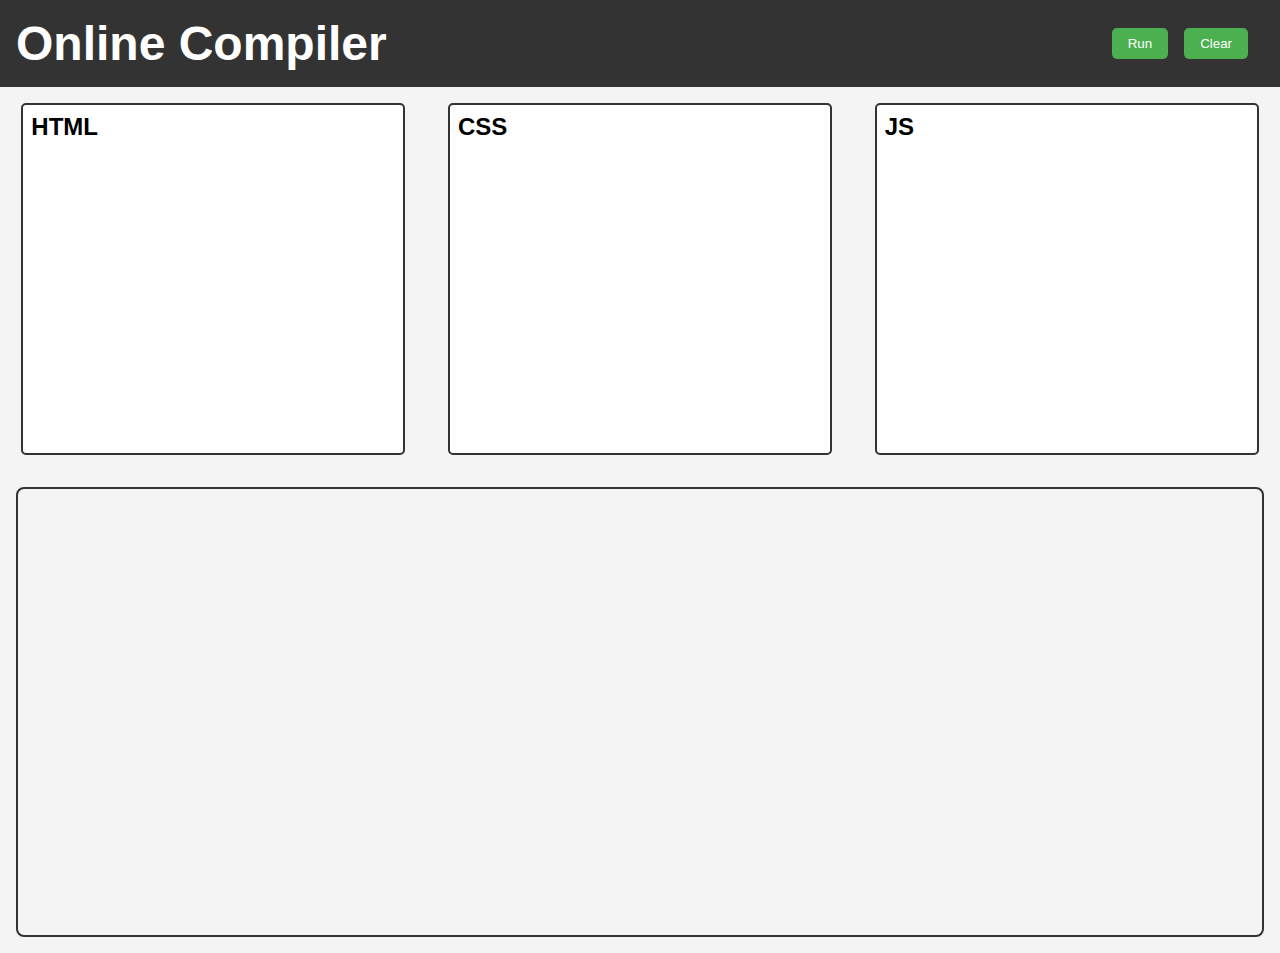
==== Online Code Editor/index.html @ 0f6fb5d3 "Update and rename onlinecode.html to index.html" ====
<!DOCTYPE html>
<html lang="en">
<head>
	<meta charset="UTF-8">
    <meta http-equiv="X-UA-Compatible" content="IE=edge">
    <meta name="viewport" content="width=device-width, initial-scale=1.0">
	<title>Online Compiler</title>
	<link rel="stylesheet" href="onlinecode.css">
	<link rel="icon" href="/images/circle_img_bg.png">
</head>

<body>
	<div class="header">
		<div class="logo">
			<h1>Online Compiler</h1>
		</div>
		<div class="button-group">
			<button class="run-btn">Run</button>
			<button class="clear-btn">Clear</button>
		</div>
	</div>

	<div class="editor-container">
		<div class="code-editor">
			<div class="code-editor_header">
				<h2>HTML</h2>
			</div>
			<textarea id="html" class="code-editor_input"></textarea>
		</div>

		<div class="code-editor">
			<div class="code-editor_header">
				<h2>CSS</h2>
			</div>
			<textarea id="css" class="code-editor_input"></textarea>
		</div>

		<div class="code-editor">
			<div class="code-editor_header">
				<h2>JS</h2>
			</div>
			<textarea id="js" class="code-editor_input"></textarea>
		</div>
	</div>

	<div class="result-container">
		<iframe id="result"></iframe>
	</div>

	<script src="onlinecode.js"></script>
</body>
</html>
---- Online Code Editor/onlinecode.css ----
* {
    margin: 0;
    padding: 0;
    box-sizing: border-box;
}

body {
    font-family: 'Segoe UI', Tahoma, Geneva, Verdana, sans-serif;
    background-color: #f4f4f4;
}

.header {
    background-color: #333;
    color: #fff;
    display: flex;
    justify-content: space-between;
    align-items: center;
    padding: 1rem;
}

.logo {
    font-size: 1.5rem;
}

.button-group {
    display: flex;
}

.run-btn,
.clear-btn {
    background-color: #4caf50;
    color: #fff;
    border: none;
    border-radius: 5px;
    padding: 0.5rem 1rem;
    margin-right: 1rem;
    cursor: pointer;
    transition: background-color 0.2s ease;
}

.run-btn:hover,
.clear-btn:hover {
    background-color: #45a049;
}

textarea {
    background-color: #fff;
    border: 1px solid #ddd;
    padding: 8px;
}

.code-editor {
    width: 30%;
    margin: 1rem;
    padding: 0.5rem;
    border: 2px solid #333;
    border-radius: 5px;
    background-color: #fff;
}

.code-editor-header {
    background-color: #333;
    color: #fff;
    padding: 0.5rem;
    border-radius: 2px;
}

.code-editor-header h2 {
    font-size: 1.2rem;
}

/* ... (existing styles) ... */

.code-editor_input {
    width: 100%;
    height: 300px;
    border: none;
    padding: 1rem;
    resize: none;
}

/* ... (existing styles) ... */


.result-container {
    height: 50vh;
    margin: 1rem;
}

#result {
    width: 100%;
    height: 100%;
    border: 2px solid #333;
    border-radius: 0.5rem;
}

.editor-container {
    display: flex;
    justify-content: space-around;
    flex-wrap: wrap;
}

.code-editor textarea::-webkit-scrollbar {
    width: 0.4rem;
}

.code-editor textarea::-webkit-scrollbar-thumb {
    background-color: rgba(0, 0, 0, 0.5);
    border-radius: 0.4rem;
}
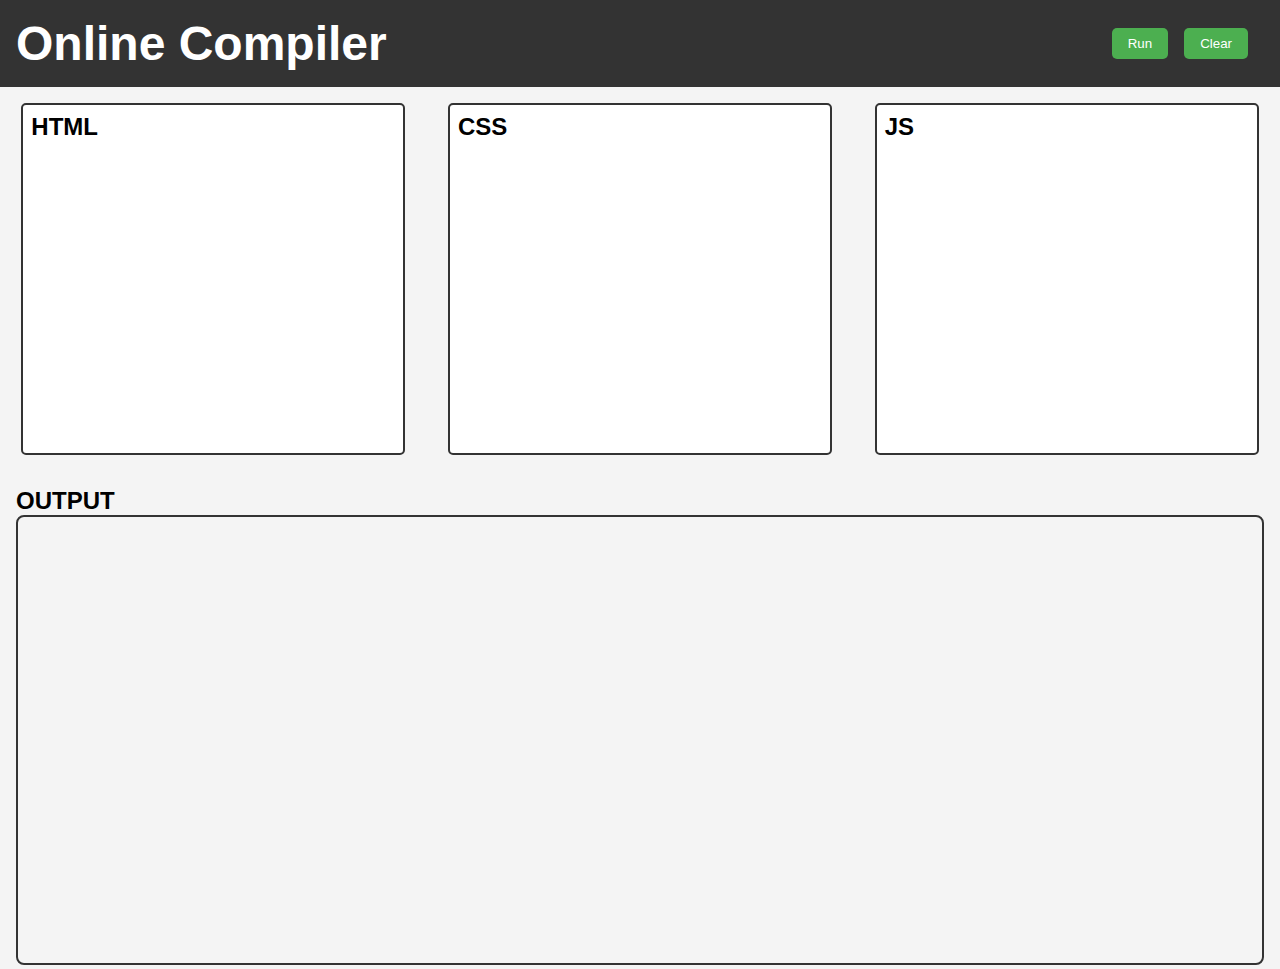
==== commit acaad8ea: "Add files via upload" ====
--- a/Online Code Editor/index.html
+++ b/Online Code Editor/index.html
@@ -5,7 +5,7 @@
     <meta http-equiv="X-UA-Compatible" content="IE=edge">
     <meta name="viewport" content="width=device-width, initial-scale=1.0">
 	<title>Online Compiler</title>
-	<link rel="stylesheet" href="onlinecode.css">
+	<link rel="stylesheet" href="style.css">
 	<link rel="icon" href="/images/circle_img_bg.png">
 </head>
 
@@ -44,9 +44,11 @@
 	</div>
 
 	<div class="result-container">
+		<h2>OUTPUT</h2>
 		<iframe id="result"></iframe>
+		
 	</div>
 
-	<script src="onlinecode.js"></script>
+	<script src="script.js"></script>
 </body>
-</html>
+</html>--- a/Online Code Editor/style.css
+++ b/Online Code Editor/style.css
@@ -0,0 +1,107 @@
+* {
+    margin: 0;
+    padding: 0;
+    box-sizing: border-box;
+}
+
+body {
+    font-family: 'Segoe UI', Tahoma, Geneva, Verdana, sans-serif;
+    background-color: #f4f4f4;
+}
+
+.header {
+    background-color: #333;
+    color: #fff;
+    display: flex;
+    justify-content: space-between;
+    align-items: center;
+    padding: 1rem;
+}
+
+.logo {
+    font-size: 1.5rem;
+}
+
+.button-group {
+    display: flex;
+}
+
+.run-btn,
+.clear-btn {
+    background-color: #4caf50;
+    color: #fff;
+    border: none;
+    border-radius: 5px;
+    padding: 0.5rem 1rem;
+    margin-right: 1rem;
+    cursor: pointer;
+    transition: background-color 0.2s ease;
+}
+
+.run-btn:hover,
+.clear-btn:hover {
+    background-color: #45a049;
+}
+
+textarea {
+    background-color: #fff;
+    border: 1px solid #ddd;
+    padding: 8px;
+}
+
+.code-editor {
+    width: 30%;
+    margin: 1rem;
+    padding: 0.5rem;
+    border: 2px solid #333;
+    border-radius: 5px;
+    background-color: #fff;
+}
+
+.code-editor-header {
+    background-color: #333;
+    color: #fff;
+    padding: 0.5rem;
+    border-radius: 2px;
+}
+
+.code-editor-header h2 {
+    font-size: 1.2rem;
+}
+
+
+.code-editor_input {
+    width: 100%;
+    height: 300px;
+    border: none;
+    padding: 1rem;
+    resize: none;
+}
+
+
+.result-container {
+    height: 50vh;
+    margin: 1rem;
+}
+
+#result {
+    width: 100%;
+    height: 100%;
+    border: 2px solid #333;
+    border-radius: 0.5rem;
+}
+
+.editor-container {
+    display: flex;
+    justify-content: space-around;
+    flex-wrap: wrap;
+}
+
+.code-editor textarea::-webkit-scrollbar {
+    width: 0.4rem;
+}
+
+.code-editor textarea::-webkit-scrollbar-thumb {
+    background-color: rgba(0, 0, 0, 0.5);
+    border-radius: 0.4rem;
+}
